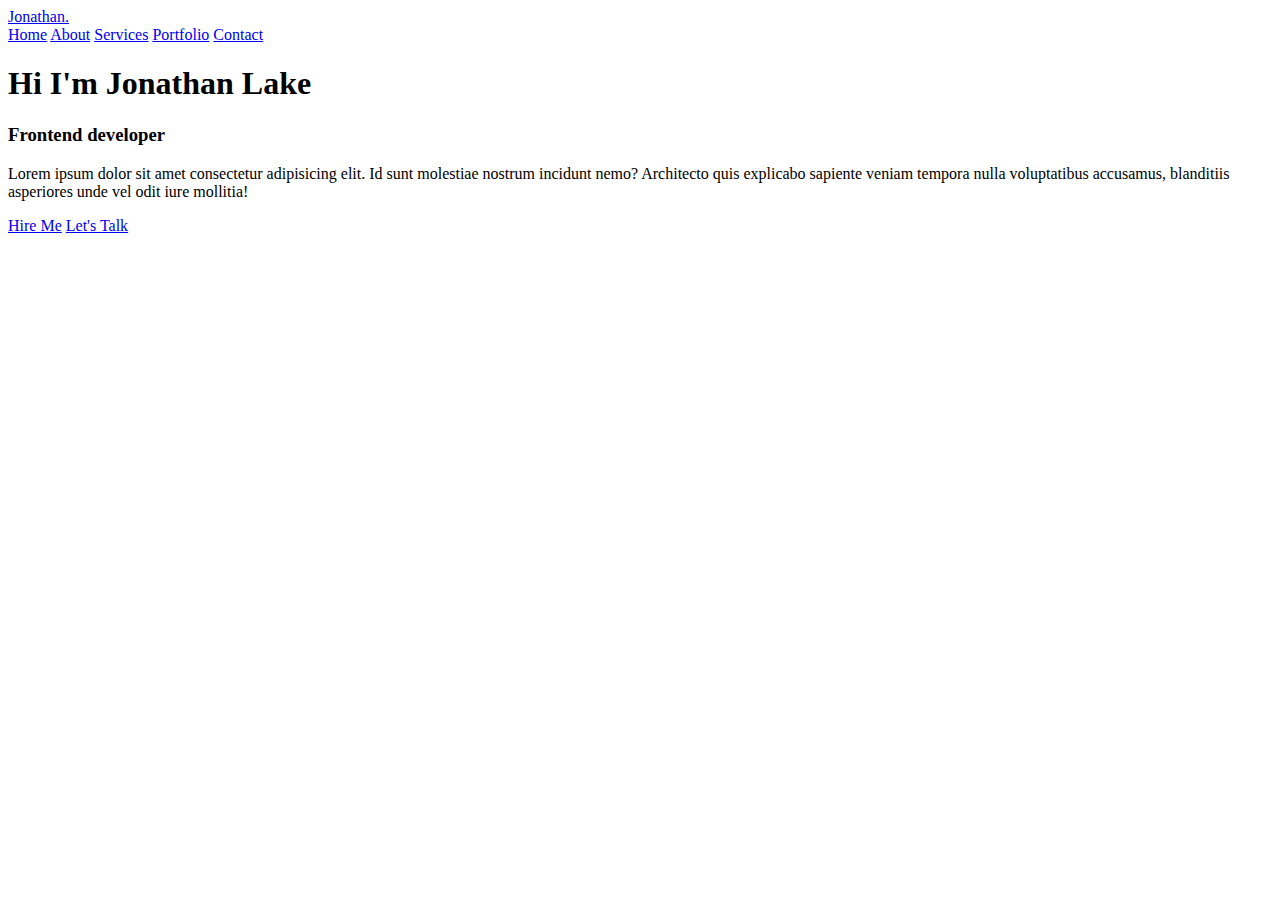
==== Index.html @ 91301cea "Add files via upload" ====
<!DOCTYPE html>
<html lang="en">
  <head>
    <meta charset="UTF-8" />
    <meta name="viewport" content="width=device-width, initial-scale=1.0" />
    <title>Personal portfolio website Html CSS only Codehal</title>
    <link rel="stylesheet" href="style.css" />
  </head>

  <body>
    <header class="header">
      <a href="#" class="logo">Jonathan.</a>

      <nav class="navbar">
        <a href="#" class="active">Home</a>
        <a href="#">About</a>
        <a href="#">Services</a>
        <a href="#">Portfolio</a>
        <a href="#">Contact</a>
      </nav>
    </header>

    <section class="Home">
      <div class="home-content">
        <h1>Hi I'm Jonathan Lake</h1>
        <h3>Frontend developer</h3>
        <p>
          Lorem ipsum dolor sit amet consectetur adipisicing elit. Id sunt
          molestiae nostrum incidunt nemo? Architecto quis explicabo sapiente
          veniam tempora nulla voluptatibus accusamus, blanditiis asperiores
          unde vel odit iure mollitia!
        </p>
        <div class="btn-box">
          <a href="#">Hire Me</a>
          <a href="#">Let's Talk</a>
        </div>
      </div>
    </section>
  </body>
</html>
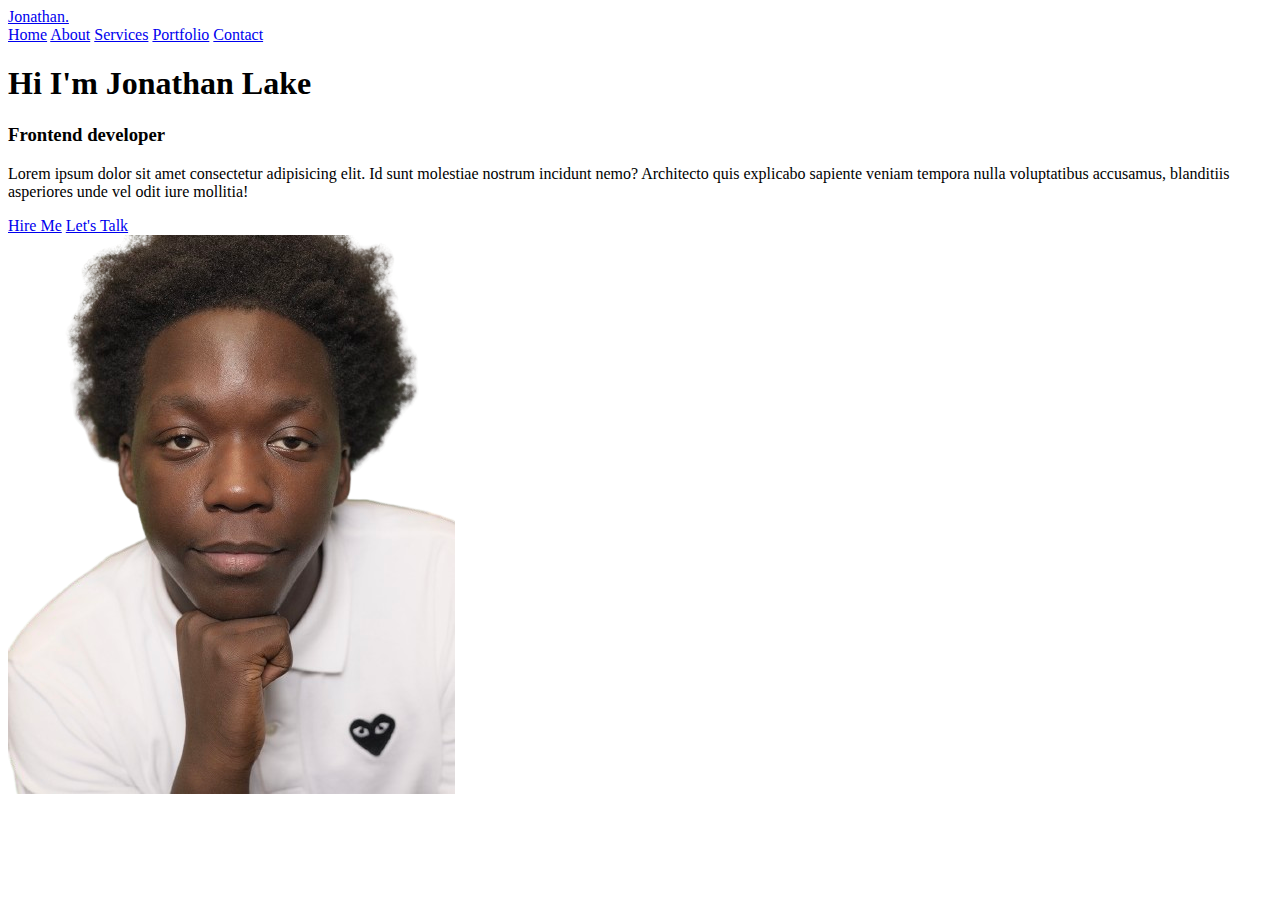
==== commit 07643ecf: "Added images" ====
--- a/Index.html
+++ b/Index.html
@@ -20,7 +20,7 @@
       </nav>
     </header>
 
-    <section class="Home">
+    <section class="home">
       <div class="home-content">
         <h1>Hi I'm Jonathan Lake</h1>
         <h3>Frontend developer</h3>
@@ -35,6 +35,7 @@
           <a href="#">Let's Talk</a>
         </div>
       </div>
+      <img src="jojo.png" />
     </section>
   </body>
 </html>
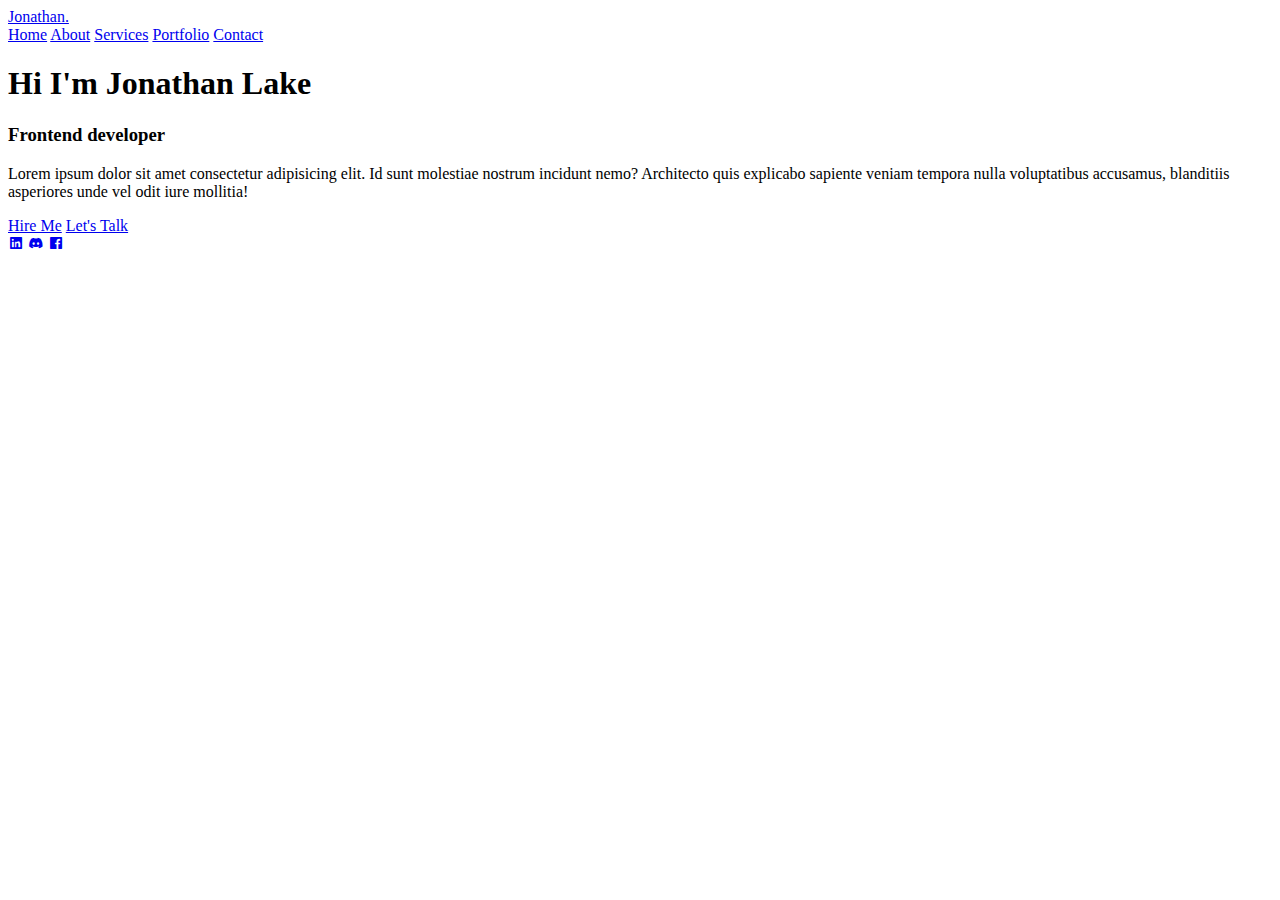
==== commit 465ffe08: "new" ====
--- a/Index.html
+++ b/Index.html
@@ -5,6 +5,10 @@
     <meta name="viewport" content="width=device-width, initial-scale=1.0" />
     <title>Personal portfolio website Html CSS only Codehal</title>
     <link rel="stylesheet" href="style.css" />
+    <link
+      href="https://unpkg.com/boxicons@2.1.4/css/boxicons.min.css"
+      rel="stylesheet"
+    />
   </head>
 
   <body>
@@ -35,7 +39,12 @@
           <a href="#">Let's Talk</a>
         </div>
       </div>
-      <img src="jojo.png" />
+
+      <div class="home-sci">
+        <a href="#"><i class="bx bxl-linkedin-square bx-tada"></i></a>
+        <a href="#"><i class="bx bxl-discord-alt bx-tada"></i></a>
+        <a href="#"><i class="bx bxl-facebook-square bx-tada"></i></a>
+      </div>
     </section>
   </body>
 </html>
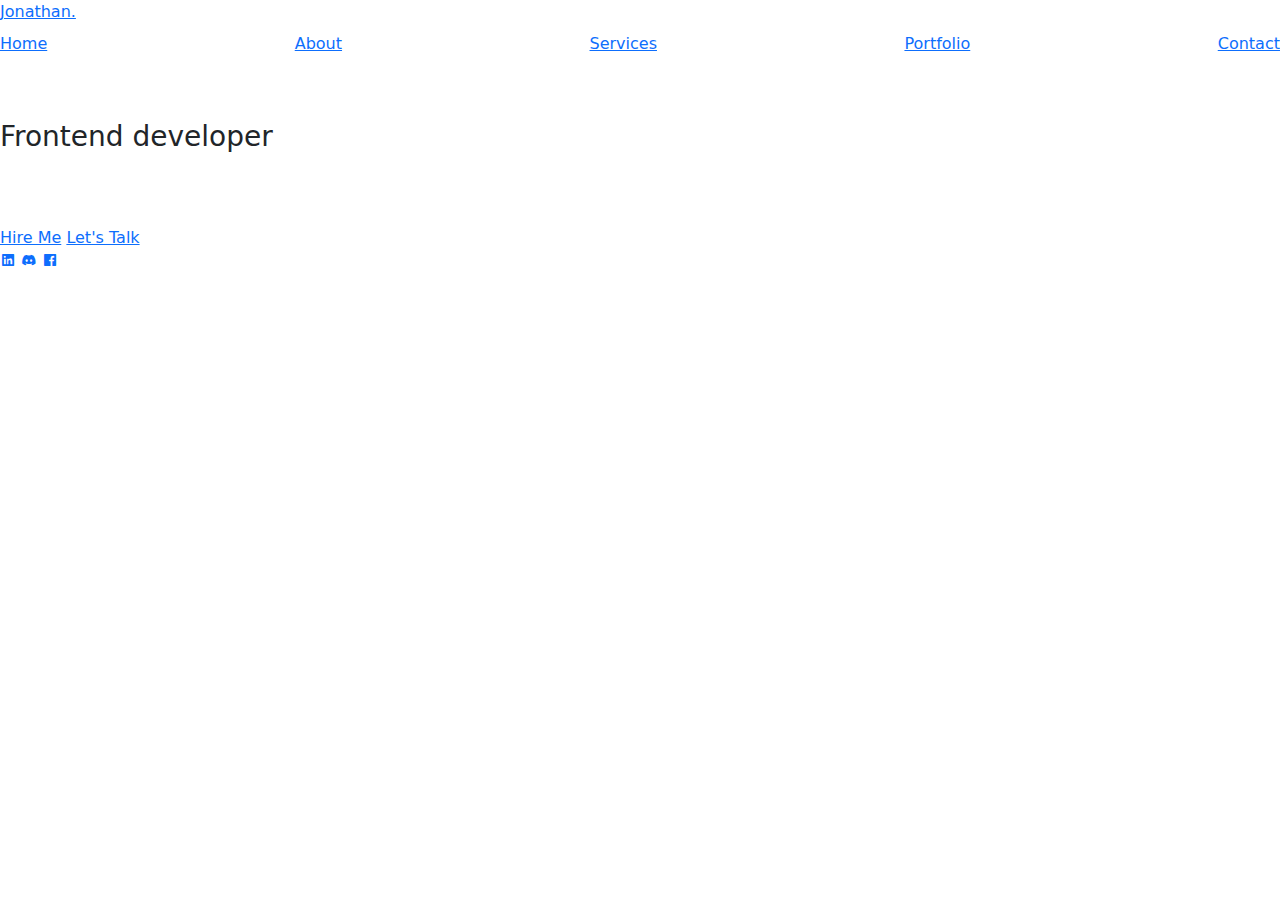
==== commit 7b3b3123: "..Merge branch 'main' of https://github.com/FEARJODON/Portfilo" ====
--- a/Index.html
+++ b/Index.html
@@ -9,8 +9,13 @@
       href="https://unpkg.com/boxicons@2.1.4/css/boxicons.min.css"
       rel="stylesheet"
     />
+    <link
+      href="https://cdn.jsdelivr.net/npm/bootstrap@5.3.3/dist/css/bootstrap.min.css"
+      rel="stylesheet"
+      integrity="sha384-QWTKZyjpPEjISv5WaRU9OFeRpok6YctnYmDr5pNlyT2bRjXh0JMhjY6hW+ALEwIH"
+      crossorigin="anonymous"
+    />
   </head>
-
   <body>
     <header class="header">
       <a href="#" class="logo">Jonathan.</a>
@@ -26,9 +31,9 @@
 
     <section class="home">
       <div class="home-content">
-        <h1>Hi I'm Jonathan Lake</h1>
+        <h1 style="color: white">Hi I'm Jonathan Lake</h1>
         <h3>Frontend developer</h3>
-        <p>
+        <p style="color: white">
           Lorem ipsum dolor sit amet consectetur adipisicing elit. Id sunt
           molestiae nostrum incidunt nemo? Architecto quis explicabo sapiente
           veniam tempora nulla voluptatibus accusamus, blanditiis asperiores
@@ -46,5 +51,10 @@
         <a href="#"><i class="bx bxl-facebook-square bx-tada"></i></a>
       </div>
     </section>
+    <script
+      src="https://cdn.jsdelivr.net/npm/bootstrap@5.3.3/dist/js/bootstrap.bundle.min.js"
+      integrity="sha384-YvpcrYf0tY3lHB60NNkmXc5s9fDVZLESaAA55NDzOxhy9GkcIdslK1eN7N6jIeHz"
+      crossorigin="anonymous"
+    ></script>
   </body>
 </html>
